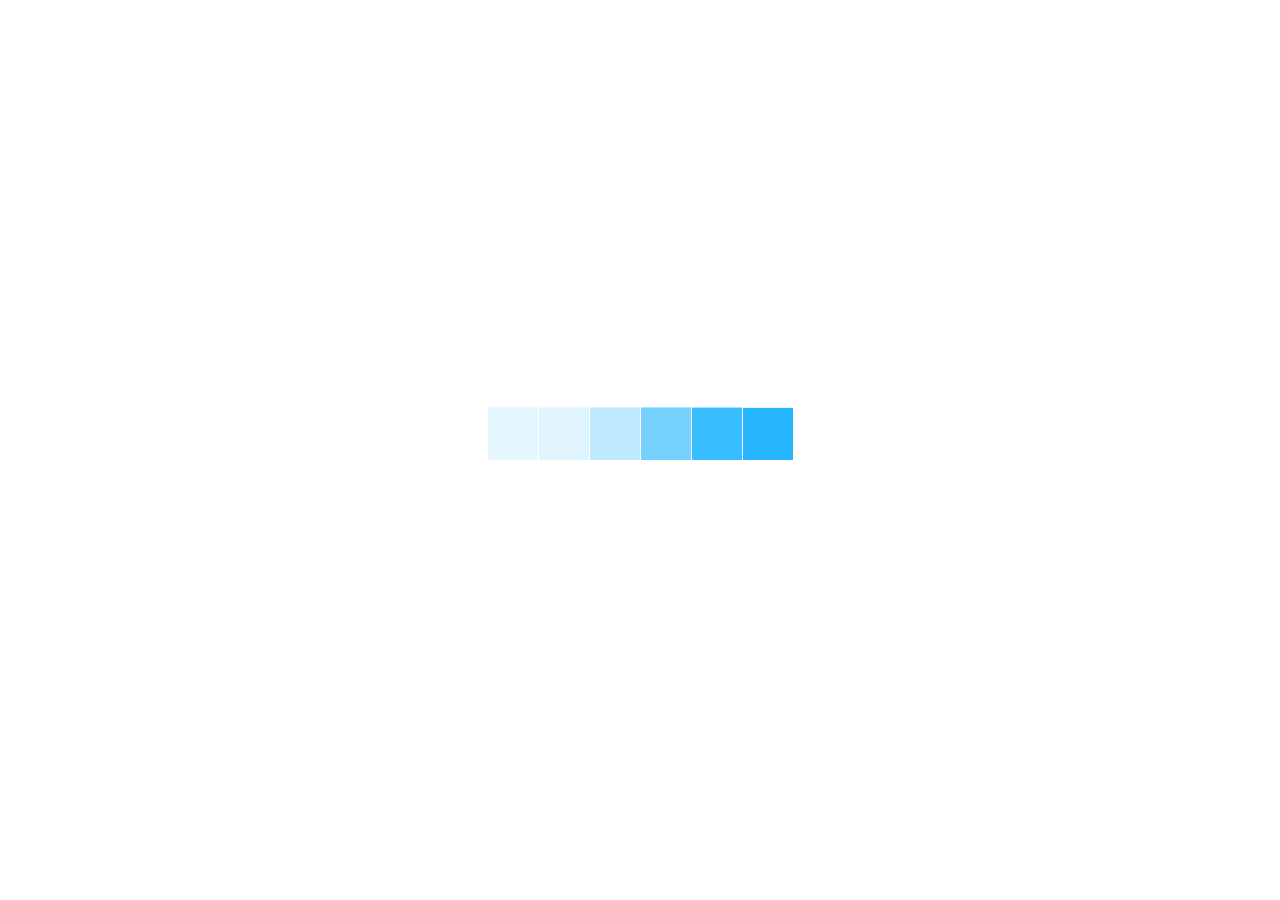
==== index.html @ 4131e634 "something working" ====
<!DOCTYPE html>
<html lang="en">
  <head>
    <meta charset="UTF-8" />
    <link rel="stylesheet" href="/main.css" />
    <script src="/anime/lib/anime.min.js"></script>
    <script type="module" src="/main.js"></script>
    <title>stagger</title>
  </head>
  <body>
    <div class="animation">
      <div class="box"></div>
      <div class="box"></div>
      <div class="box"></div>
      <div class="box"></div>
      <div class="box"></div>
      <div class="box"></div>
    </div>
  </body>
</html>
---- main.css ----
body, html {
  padding: 0;
  margin: 0;
  height: 100vh;
  display: flex;
  align-items: center;
  justify-content: center
}

.box {
  width: 50px;
  height: 35px;
  background: black;
  transform-origin: bottom;
  background: hsla(200, 100%, 50%, 1);
}

.box {
  margin-bottom: 1rem
}

.animation {
  display: flex;
}

.animation .box:not(:last-child) {
 margin-right: 1px
}
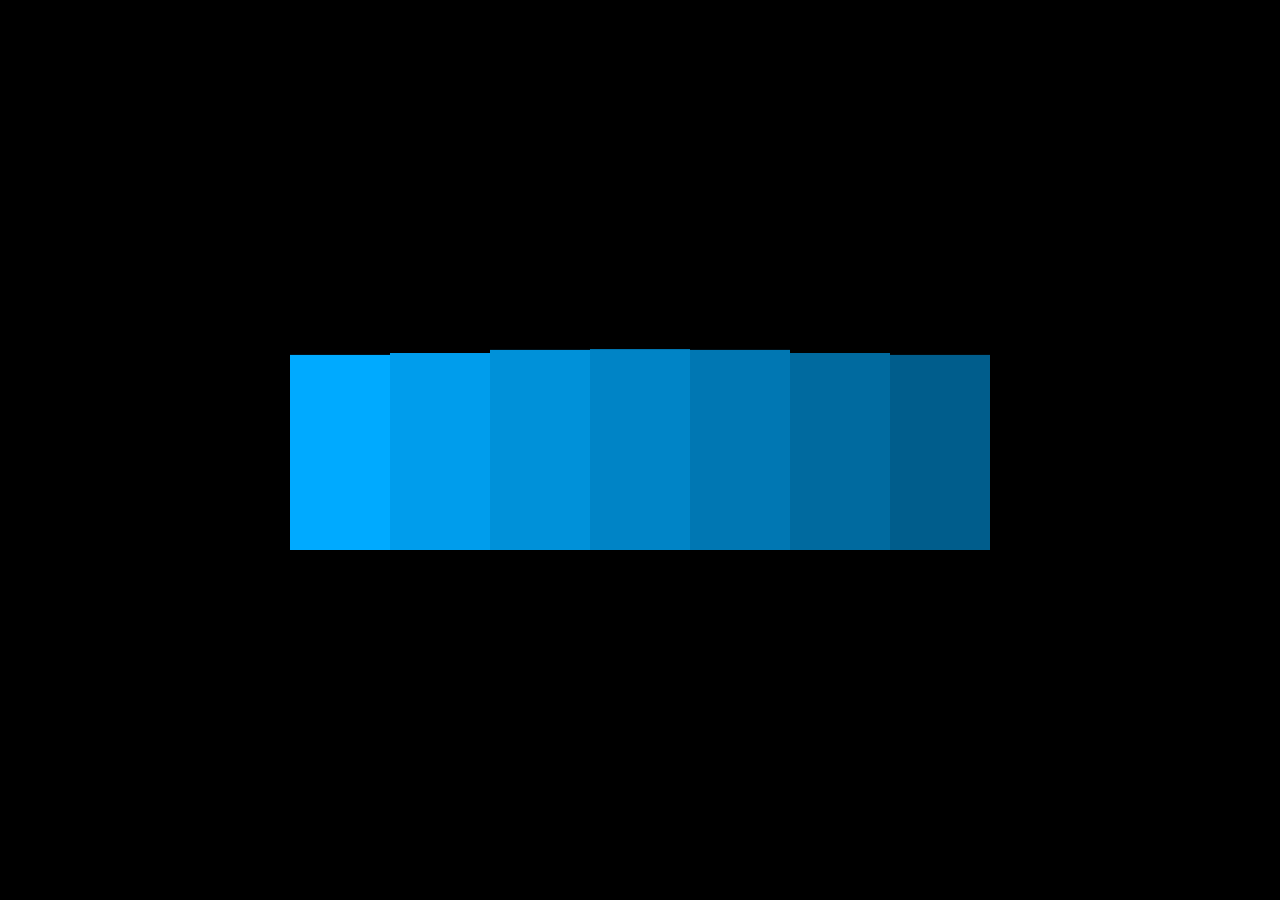
==== commit c01689a0: "add step animation" ====
--- a/index.html
+++ b/index.html
@@ -15,6 +15,7 @@
       <div class="box"></div>
       <div class="box"></div>
       <div class="box"></div>
+      <div class="box"></div>
     </div>
   </body>
 </html>
--- a/main.css
+++ b/main.css
@@ -1,28 +1,42 @@
-body, html {
+body,
+html {
   padding: 0;
   margin: 0;
   height: 100vh;
   display: flex;
   align-items: center;
-  justify-content: center
+  justify-content: center;
+  background-color: black;
+}
+
+body.no-overflow, html.no-overflow {
+  overflow: hidden;
 }
 
 .box {
-  width: 50px;
-  height: 35px;
+  width: 100px;
+  height: 200px;
   background: black;
   transform-origin: bottom;
   background: hsla(200, 100%, 50%, 1);
 }
 
-.box {
-  margin-bottom: 1rem
+.box.small {
+  width: 50px;
+  height: 50px;
+  position: absolute;
+  left: 30rem;
+  transform-origin: center
 }
 
 .animation {
   display: flex;
 }
 
-.animation .box:not(:last-child) {
- margin-right: 1px
-}
+.letter {
+  font-size: 2rem;
+  z-index: 5;
+  opacity: 0;
+  font-family: 'Press Start 2P', cursive;
+  color: rgba(255,255,255,0.5);
+}